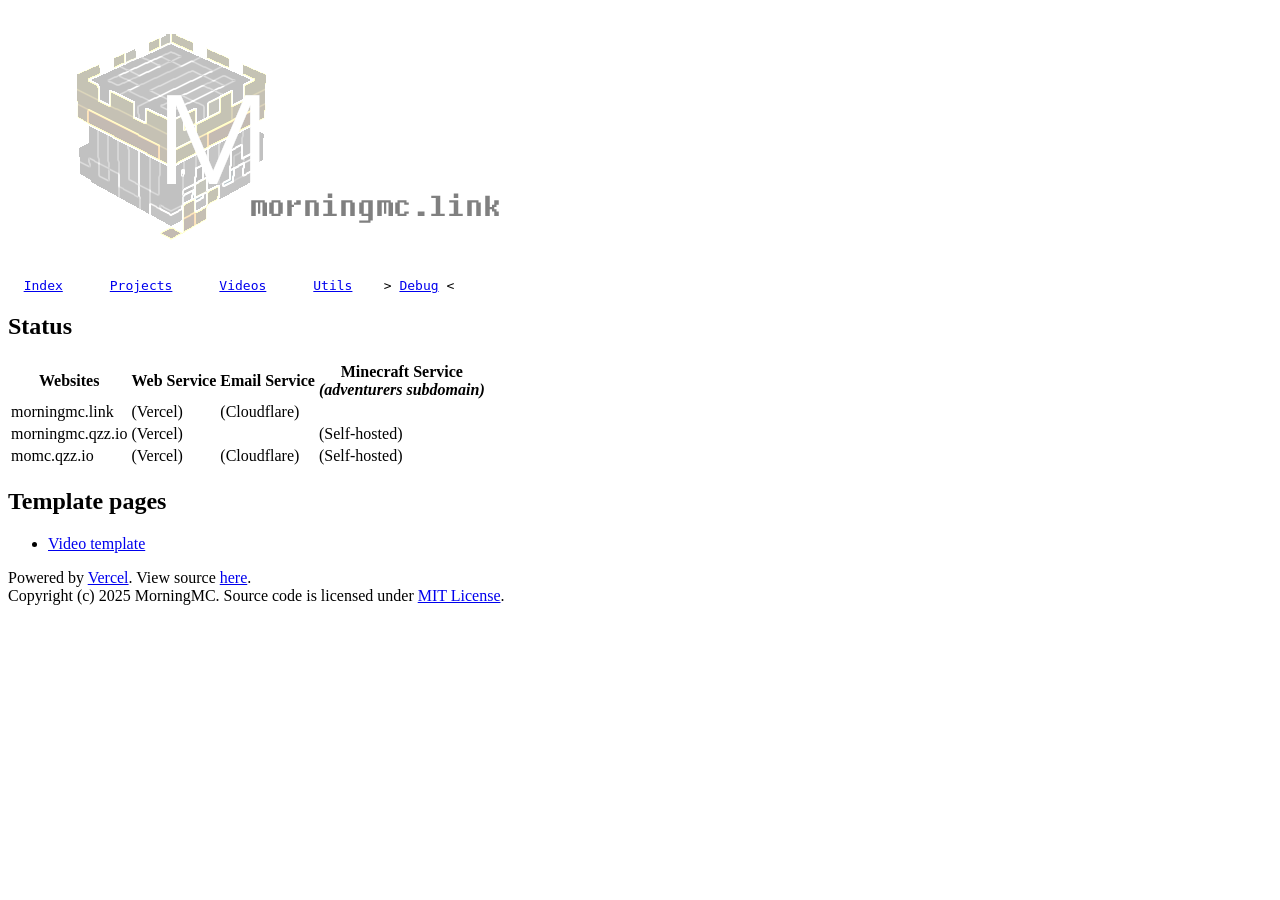
==== debug.html @ 11fc14ac "chore: rename website to MorningMC.link This website will gradually be transferred to `morningmc.lin" ====
<!DOCTYPE html>
<html lang="en">
	<head>
		<meta charset="UTF-8">
		<title>MorningMC.link</title>
		<link rel="icon" href="assets/images/icon.png">
		<link rel="stylesheet" href="assets/styles/default/main.css">
		<script src="assets/scripts/common.js" data-nav-index="4" defer></script>
	</head>

	<body>
		<main>
			<h2>Status</h2>
			<table>
				<tr>
					<th>Websites</th>
					<th>Web Service</th>
					<th>Email Service</th>
					<th>
						Minecraft Service<br>
						<em>(adventurers subdomain)</em>
					</th>
				</tr>
				<tr>
					<td>morningmc.link</td>
					<td class="status-available"> (Vercel)</td>
					<td class="status-partially-available"> (Cloudflare)</td>
					<td class="status-not-implemented"></td>
				</tr>
				<tr>
					<td>morningmc.qzz.io</td>
					<td class="status-available"> (Vercel)</td>
					<td class="status-not-implemented"></td>
					<td class="status-available"> (Self-hosted)</td>
				</tr>
				<tr>
					<td>momc.qzz.io</td>
					<td class="status-available"> (Vercel)</td>
					<td class="status-partially-available"> (Cloudflare)</td>
					<td class="status-available"> (Self-hosted)</td>
				</tr>
			</table>

			<h2>Template pages</h2>
			<ul>
				<li><a href="videos/template.html">Video template</a></li>
			</ul>
		</main>
	</body>
</html>
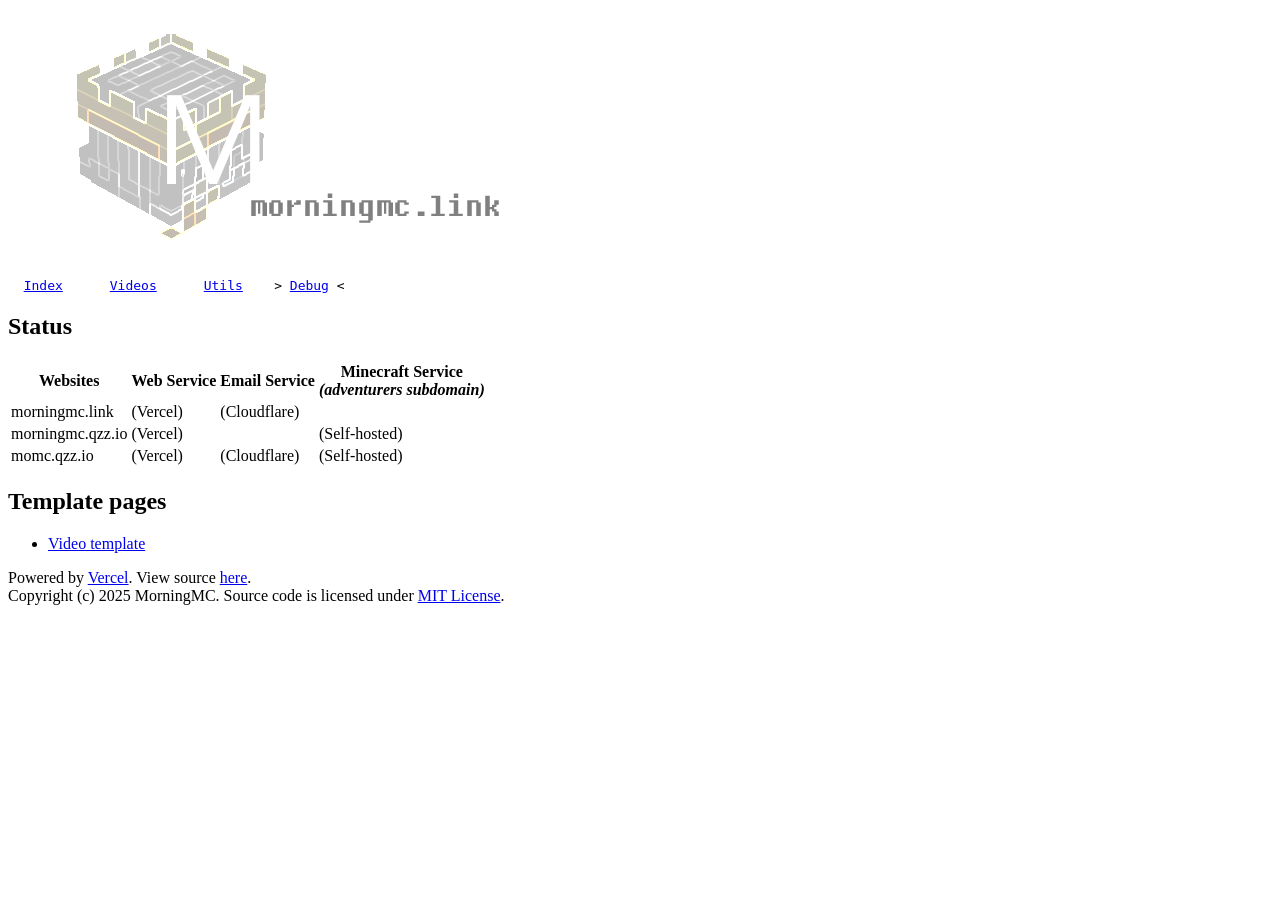
==== commit ed658392: "refactor: remove projects page Why would I need a page on my website whose only use is to display so" ====
--- a/debug.html
+++ b/debug.html
@@ -5,7 +5,7 @@
 		<title>MorningMC.link</title>
 		<link rel="icon" href="assets/images/icon.png">
 		<link rel="stylesheet" href="assets/styles/default/main.css">
-		<script src="assets/scripts/common.js" data-nav-index="4" defer></script>
+		<script src="assets/scripts/common.js" data-nav-index="3" defer></script>
 	</head>
 
 	<body>
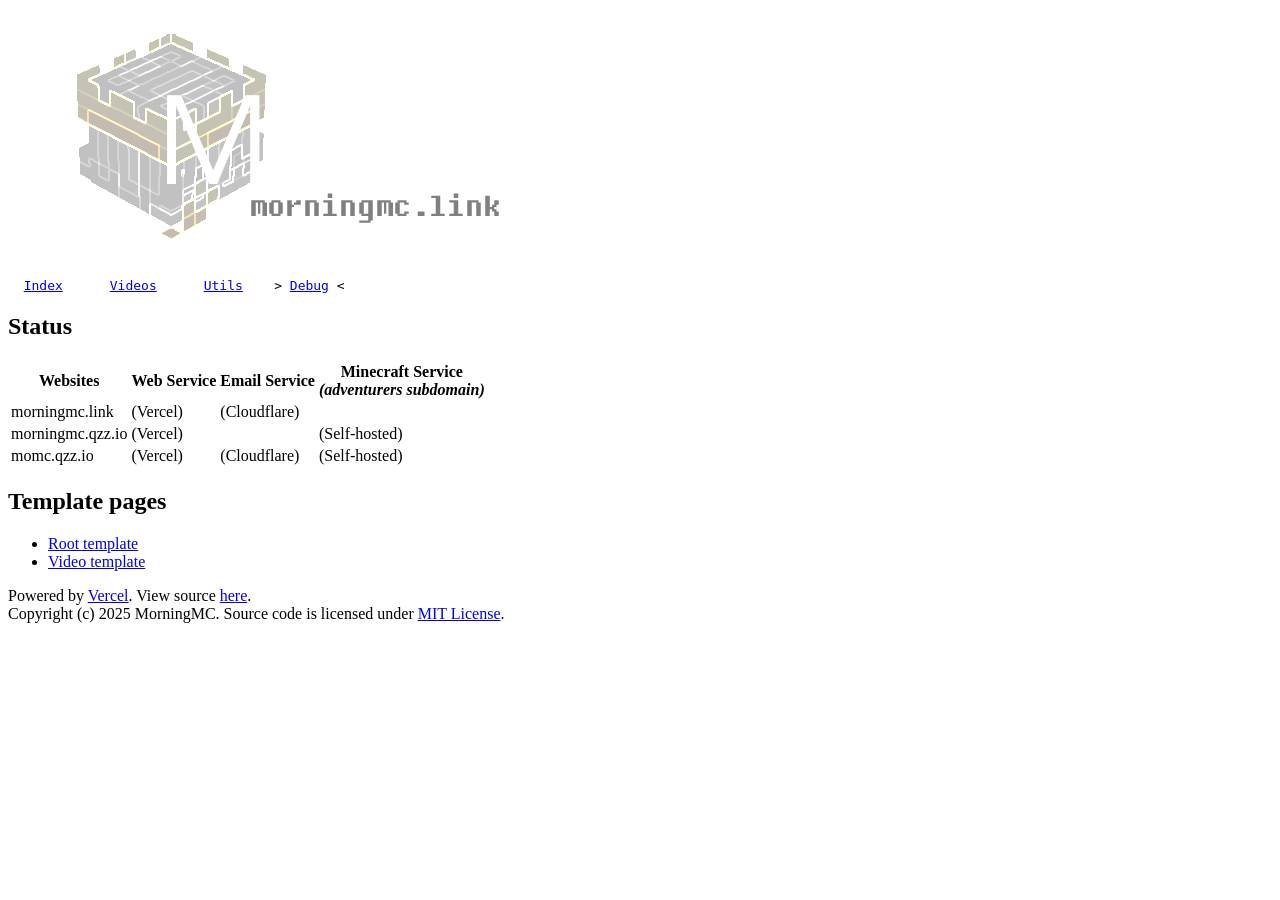
==== commit 9dbf3e5c: "feat: add a root template page" ====
--- a/debug.html
+++ b/debug.html
@@ -43,6 +43,7 @@
 
 			<h2>Template pages</h2>
 			<ul>
+				<li><a href="template.html">Root template</a></li>
 				<li><a href="videos/template.html">Video template</a></li>
 			</ul>
 		</main>
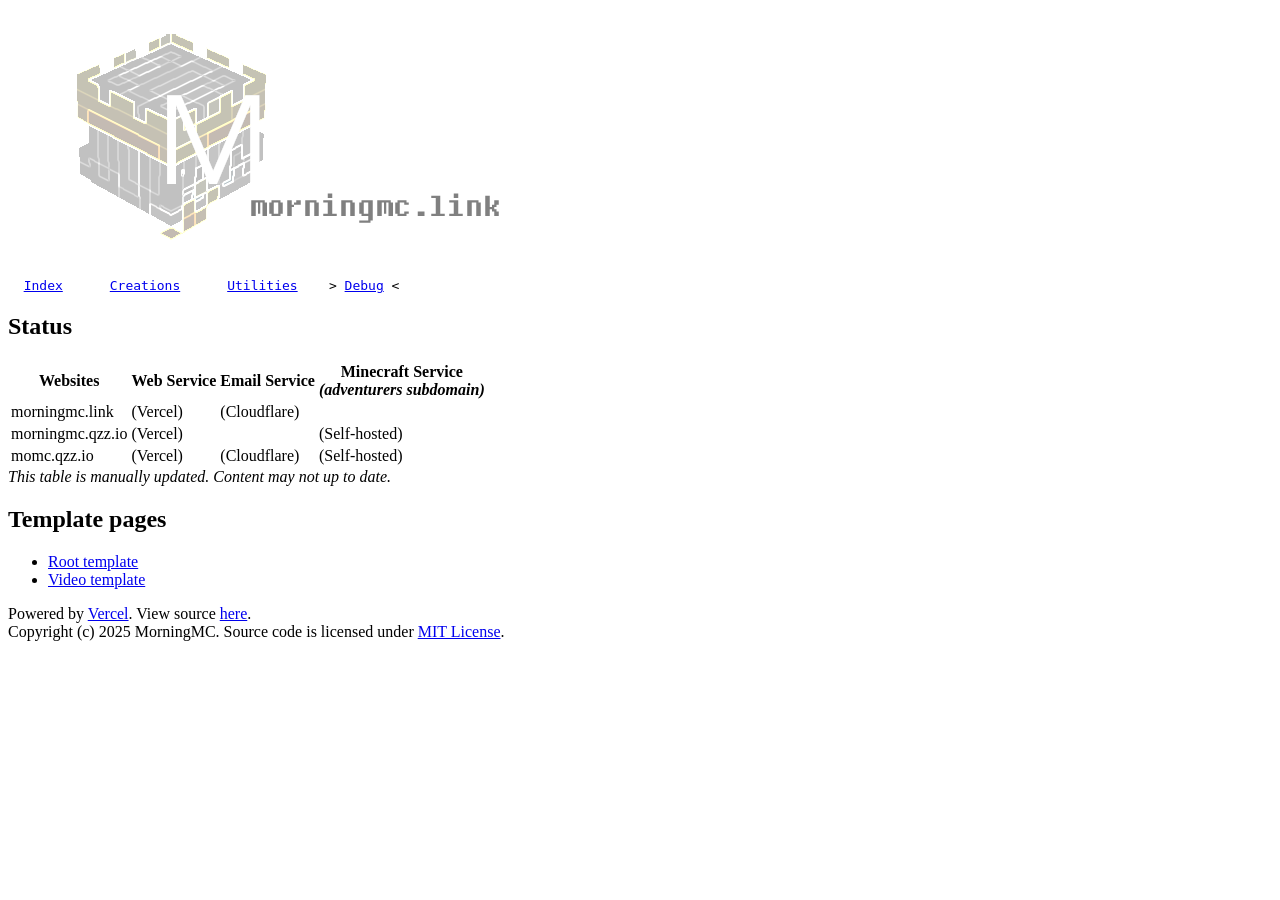
==== commit a745b068: "feat: create creations page The creations page is designed to display all my creations, including pr" ====
--- a/debug.html
+++ b/debug.html
@@ -40,6 +40,7 @@
 					<td class="status-available"> (Self-hosted)</td>
 				</tr>
 			</table>
+			<em>This table is manually updated. Content may not up to date.</em>
 
 			<h2>Template pages</h2>
 			<ul>
